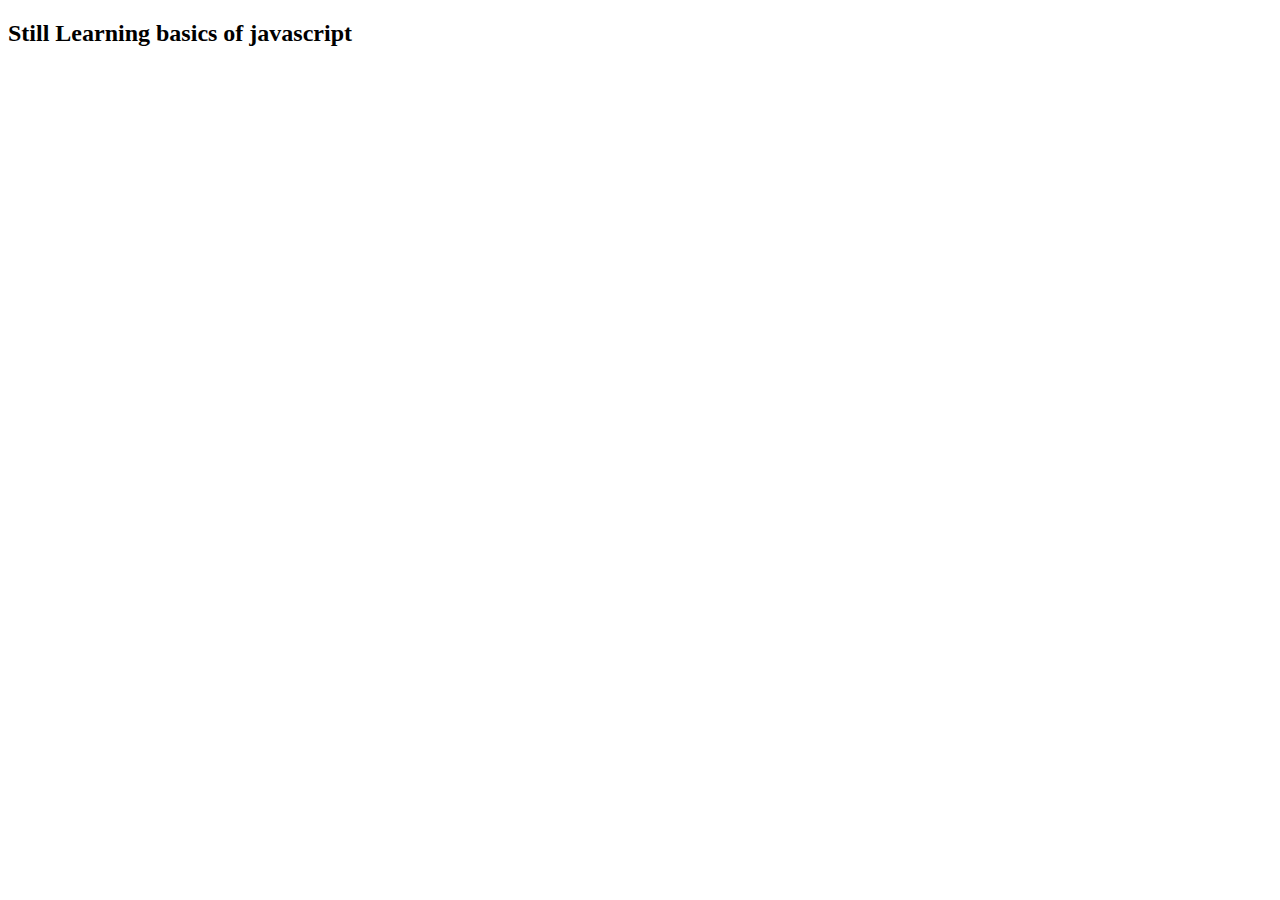
==== jsBasics/jsBasics.html @ 73177163 "Add files via upload" ====
<!DOCTYPE html>
<html lang="en">
<head>
    <meta charset="UTF-8">
    <meta http-equiv="X-UA-Compatible" content="IE=edge">
    <meta name="viewport" content="width=device-width, initial-scale=1.0">
    <title>Login Form</title>
</head>
<body>

    <h2> Still Learning basics of javascript </h2>
    <script src="./main.js"></script>

</body>
</html>
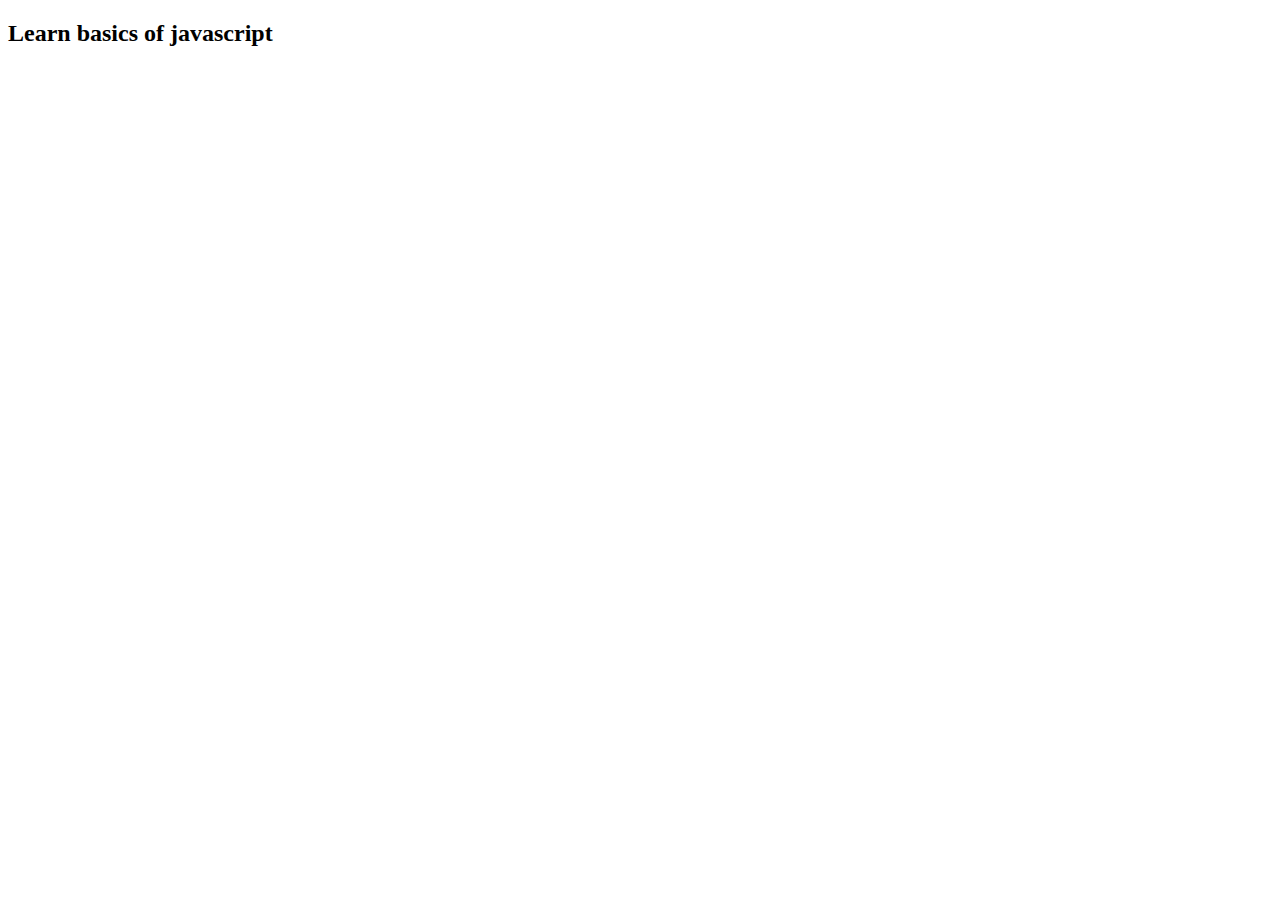
==== commit 6177d909: "Update jsBasics.html" ====
--- a/jsBasics/jsBasics.html
+++ b/jsBasics/jsBasics.html
@@ -8,8 +8,8 @@
 </head>
 <body>
 
-    <h2> Still Learning basics of javascript </h2>
+    <h2> Learn basics of javascript </h2>
     <script src="./main.js"></script>
 
 </body>
-</html>+</html>
